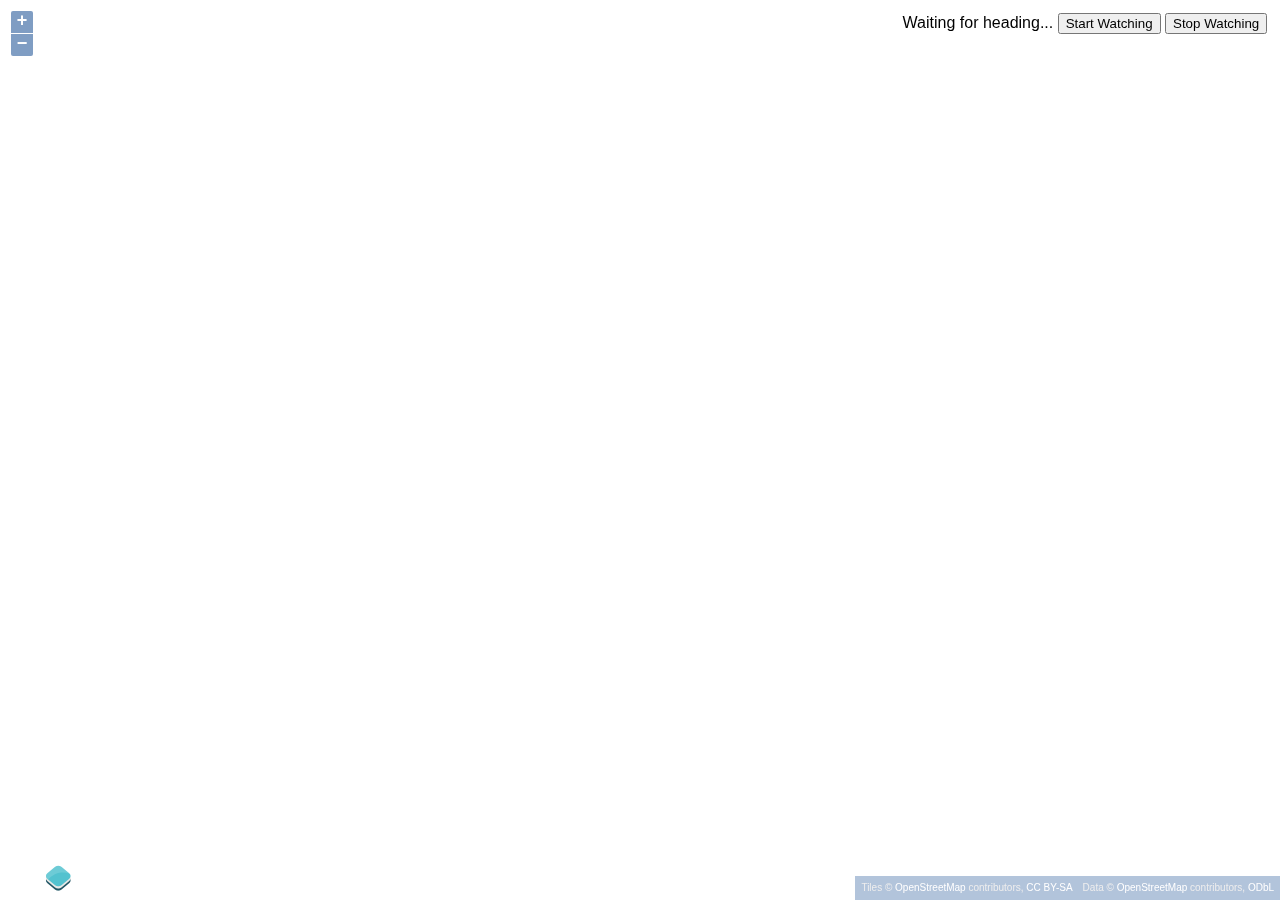
==== index.html @ d5ea8540 "upgrade" ====
<!DOCTYPE html>
<html>
  <head>
    <title>Geo4map</title>   
    <meta charset="utf-8" />
    <meta name="format-detection" content="telephone=no" />
    <meta name="viewport" content="user-scalable=no, initial-scale=1, maximum-scale=1, minimum-scale=1, width=device-width, height=device-height, target-densitydpi=device-dpi" />    
    <script type="text/javascript" charset="utf-8" src="cordova.js"></script>
    <script type="text/javascript">
      $(document).ready(function() {
          app.initialize();
      });
    </script>    
    <link rel="stylesheet" href="css/ol.css" type="text/css">
    <link rel="stylesheet" href="css/layout.css" type="text/css">     
    <script type="text/javascript" charset="utf-8">

    // The watch id references the current `watchHeading`
    var watchID = null;

    // Wait for device API libraries to load
    //document.addEventListener("deviceready", onDeviceReady, false);

    // device APIs are available
    //
    function onDeviceReady() {
        startWatch();
    }

    // Start watching the compass
    //
    function startWatch() {

        // Update compass every 3 seconds
        var options = { frequency: 3000 };
        watchID = navigator.compass.watchHeading(onSuccess, onError, options);

    }

    // Stop watching the compass
    //
    function stopWatch() {
        if (watchID) {
            navigator.compass.clearWatch(watchID);
            watchID = null;
        }
    }

    // onSuccess: Get the current heading
    //
    function onSuccess(heading) {
        var element = document.getElementById('heading');
        element.innerHTML = 'Heading: ' + heading.magneticHeading;
    }

    // onError: Failed to get the heading
    //
    function onError(compassError) {
        alert('Compass error: ' + compassError.code);
    }

    </script>
    <script src="js/ol.js" type="text/javascript"></script>
  </head>
  <body>
    <div id="map" class="map"></div>  
    <div id="heading">Waiting for heading...
    <button onclick="startWatch();">Start Watching</button>
    <button onclick="stopWatch();">Stop Watching</button>
    </div>
    <script type="text/javascript">
      var rotation = heading.magneticHeading;
      var map = new ol.Map({
        target: 'map',
        layers: [
          new ol.layer.Tile({
            source: new ol.source.OSM()
          })
        ],
        view: new ol.View2D({
          center: ol.proj.transform([8.82 , 45], 'EPSG:4326', 'EPSG:3857'),
          //rotation: rotation,
          zoom: 4
        })
      });
    </script>

  </body>
</html>
---- css/ol.css ----
.ol-attribution{position:absolute;text-align:right;color:#eee;bottom:0;right:0;background:rgba(0,60,136,0.3);font-family:'Lucida Grande',Verdana,Geneva,Lucida,Arial,Helvetica,sans-serif;padding:6px}.ol-attribution a{color:white;text-decoration:none}.ol-attribution ul{margin:0;padding:0;font-size:10px;line-height:12px}.ol-attribution li{display:inline;list-style:none;line-height:inherit}.ol-attribution li:not(:last-child):after{content:"\002003"}.ol-attribution-bing-tos{float:right;padding-top:2px;white-space:nowrap}.ol-full-screen{background:rgba(255,255,255,0.4);border-radius:4px;padding:2px;position:absolute;right:8px;top:8px}@media print{.ol-full-screen{display:none}}.ol-full-screen a{background:rgba(0,60,136,0.5);color:white;display:block;font-family:'Lucida Grande',Verdana,Geneva,Lucida,Arial,Helvetica,sans-serif;font-size:18px;font-weight:bold;height:22px;line-height:19px;margin:1px;padding:0;text-align:center;text-decoration:none;width:22px}a.ol-full-screen-false:after{content:"\002194"}a.ol-full-screen-true:after{content:"\0000d7"}.ol-full-screen div{border-radius:2px}.ol-full-screen div a{border-radius:2px}.ol-full-screen a:hover{background:rgba(0,60,136,0.7)}.ol-logo{bottom:0;left:0;padding:2px;position:absolute}.ol-logo ul{margin:0}.ol-logo ul li{display:inline;list-style:none}.ol-mouse-position{top:8px;right:8px;position:absolute}.ol-scale-line{background:rgba(0,60,136,0.3);border-radius:4px;bottom:8px;left:8px;padding:2px;position:absolute}.ol-scale-line-inner{border:1px solid #eee;border-top:none;color:#eee;font-size:10px;font-family:'Lucida Grande',Verdana,Geneva,Lucida,Arial,Helvetica,sans-serif;text-align:center;margin:1px;padding:0 2px}.ol-unsupported{display:none}.ol-viewport .ol-unselectable{-webkit-touch-callout:none;-webkit-user-select:none;-khtml-user-select:none;-moz-user-select:none;-ms-user-select:none;user-select:none;-webkit-tap-highlight-color:rgba(0,0,0,0)}.ol-zoom{position:absolute;top:8px;left:8px;background:rgba(255,255,255,0.4);border-radius:4px;padding:2px}@media print{.ol-zoom{display:none}}.ol-zoom a{display:block;margin:1px;padding:0;color:white;font-size:18px;font-family:'Lucida Grande',Verdana,Geneva,Lucida,Arial,Helvetica,sans-serif;font-weight:bold;text-decoration:none;text-align:center;height:22px;width:22px;line-height:19px;background:rgba(0,60,136,0.5)}.ol-touch .ol-zoom a{font-size:20px;height:30px;width:30px;line-height:26px}.ol-zoom a:hover{color:#fff;text-decoration:none;background:rgba(0,60,136,0.7)}.ol-zoom-in{border-radius:2px 2px 0 0}.ol-zoom-in:before{content:"+"}.ol-zoom-out{border-radius:0 0 2px 2px}.ol-zoom-out:before{content:"\002212"}.ol-zoomslider{position:absolute;top:67px;left:8px;background:rgba(255,255,255,0.4);border-radius:4px;width:28px;height:200px;outline:none;overflow:hidden;padding:0;margin:0}.ol-zoomslider-thumb{position:absolute;display:block;padding:0;margin:2px;background:rgba(0,60,136,0.5);border-radius:2px;outline:none;overflow:hidden;height:20px;width:24px}.ol-zoom-extent{position:absolute;background:rgba(255,255,255,0.4);border-radius:4px;left:8px;padding:2px;top:65px}@media print{.ol-zoom-extent{display:none}}.ol-zoom-extent a{display:block;margin:1px;padding:0;color:white;font-size:16px;font-family:'Lucida Grande',Verdana,Geneva,Lucida,Arial,Helvetica,sans-serif;font-weight:bold;text-decoration:none;text-align:center;height:22px;width:22px;background-color:rgba(0,60,136,0.5);border-radius:2px}.ol-touch .ol-zoom-extent a{font-size:20px;height:30px;width:30px;line-height:26px}.ol-zoom-extent a:hover{background-color:rgba(0,60,136,0.7)}.ol-zoom-extent a:after{content:"E"}
---- css/layout.css ----
html,body {
   height: 100%;
   margin: 0;
   padding: 0;   
   }

#container {
   height: 100%;	
	}

#map {
	position: absolute;
   height: 100%;		
	width: 100%;
	}
#heading {
	position: absolute;	
	right:0;
   margin: 0.5%;
	text-align: center;
	background-color: rgba(255, 255, 255, 0.4);
	font-family:arial;
	font-size:1;	
	padding: 0.5%;
	border-radius:2%;
	//box-shadow: 10px 10px 5px #888;
	}

#arrow {
	position: absolute;	
	right:0px;	
   bottom:0px;
	}
	
#north {
	position: absolute;	
	bottom:0px;
	}
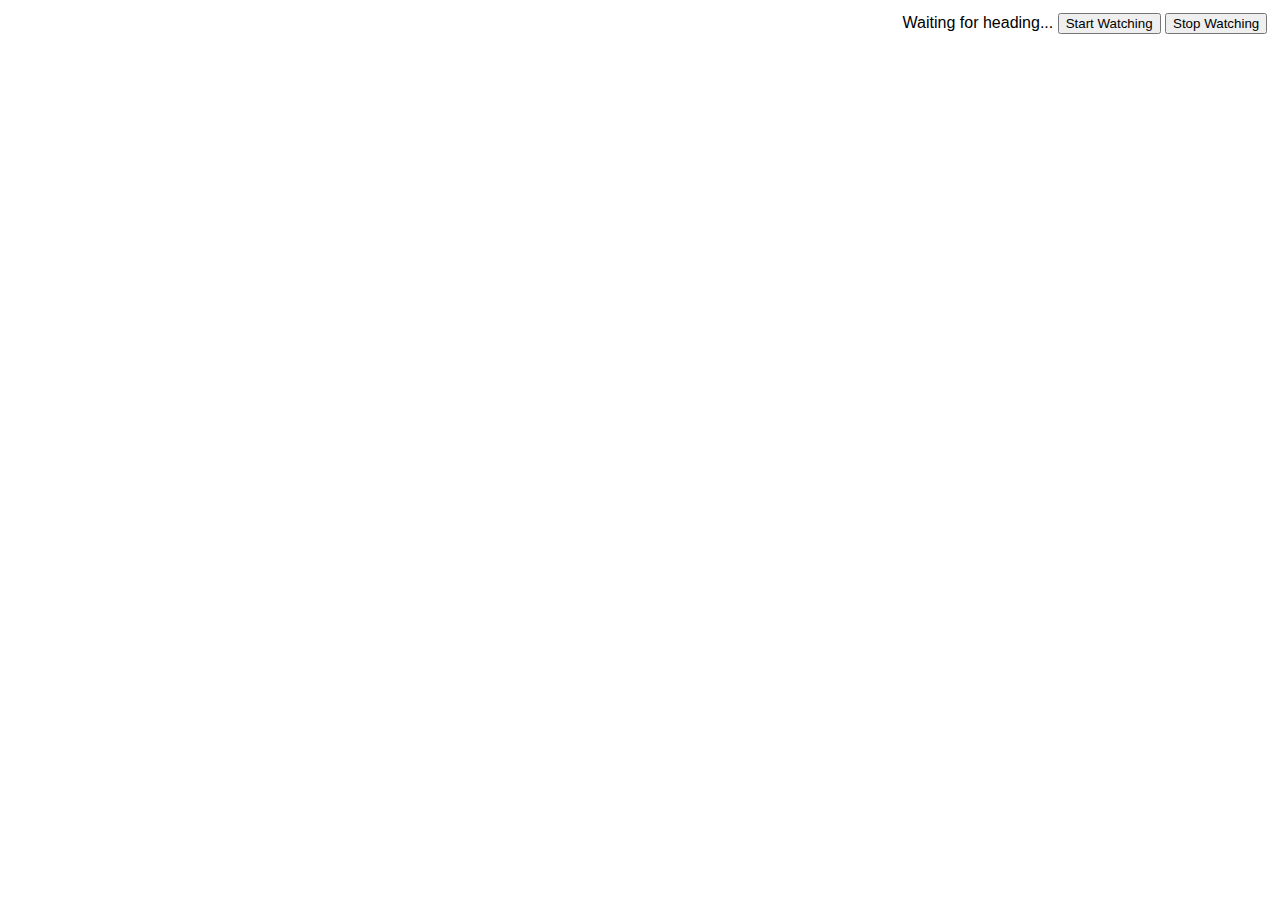
==== commit 6f1c4d47: "upgrade" ====
--- a/index.html
+++ b/index.html
@@ -70,19 +70,25 @@
     </div>
     <script type="text/javascript">
       var rotation = heading.magneticHeading;
-      var map = new ol.Map({
-        target: 'map',
-        layers: [
-          new ol.layer.Tile({
-            source: new ol.source.OSM()
-          })
-        ],
-        view: new ol.View2D({
-          center: ol.proj.transform([8.82 , 45], 'EPSG:4326', 'EPSG:3857'),
-          //rotation: rotation,
-          zoom: 4
-        })
-      });
+      var app =
+      {
+          initialize: function ()
+          {
+              var map = new ol.Map({
+                  target: 'map',
+                  layers: [
+                      new ol.layer.Tile({
+                      source: new ol.source.OSM()
+                      })
+                  ],
+                  view: new ol.View2D({
+                      center: ol.proj.transform([8.82 , 45], 'EPSG:4326', 'EPSG:3857'),
+                      //rotation: rotation,
+                      zoom: 4
+                  })
+             });
+         }
+      }
     </script>
 
   </body>
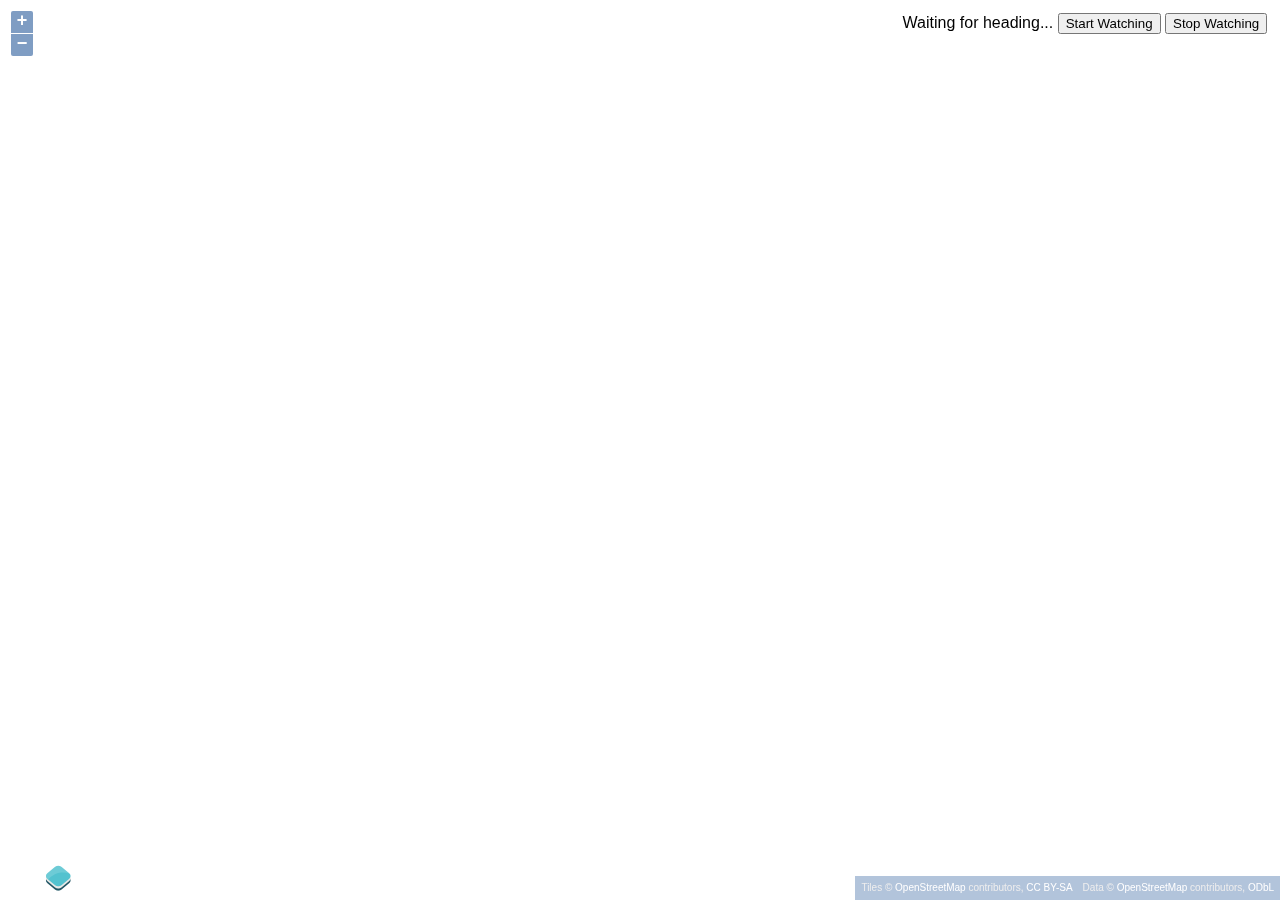
==== commit 6a6a6ecf: "upgrade" ====
--- a/index.html
+++ b/index.html
@@ -5,7 +5,7 @@
     <meta charset="utf-8" />
     <meta name="format-detection" content="telephone=no" />
     <meta name="viewport" content="user-scalable=no, initial-scale=1, maximum-scale=1, minimum-scale=1, width=device-width, height=device-height, target-densitydpi=device-dpi" />    
-    <script type="text/javascript" charset="utf-8" src="cordova.js"></script>
+
     <script type="text/javascript">
       $(document).ready(function() {
           app.initialize();
@@ -68,27 +68,21 @@
     <button onclick="startWatch();">Start Watching</button>
     <button onclick="stopWatch();">Stop Watching</button>
     </div>
+        <script type="text/javascript" charset="utf-8" src="cordova.js"></script>
     <script type="text/javascript">
       var rotation = heading.magneticHeading;
-      var app =
-      {
-          initialize: function ()
-          {
-              var map = new ol.Map({
-                  target: 'map',
-                  layers: [
-                      new ol.layer.Tile({
-                      source: new ol.source.OSM()
-                      })
-                  ],
-                  view: new ol.View2D({
-                      center: ol.proj.transform([8.82 , 45], 'EPSG:4326', 'EPSG:3857'),
-                      //rotation: rotation,
-                      zoom: 4
-                  })
-             });
-         }
-      }
+      var map = new ol.Map({
+          target: 'map',
+          layers: [ new ol.layer.Tile({
+              source: new ol.source.OSM()
+              })
+          ],
+          view: new ol.View2D({
+          center: ol.proj.transform([8.82 , 45], 'EPSG:4326', 'EPSG:3857'),
+          //rotation: rotation,
+          zoom: 4
+        })
+      });
     </script>
 
   </body>
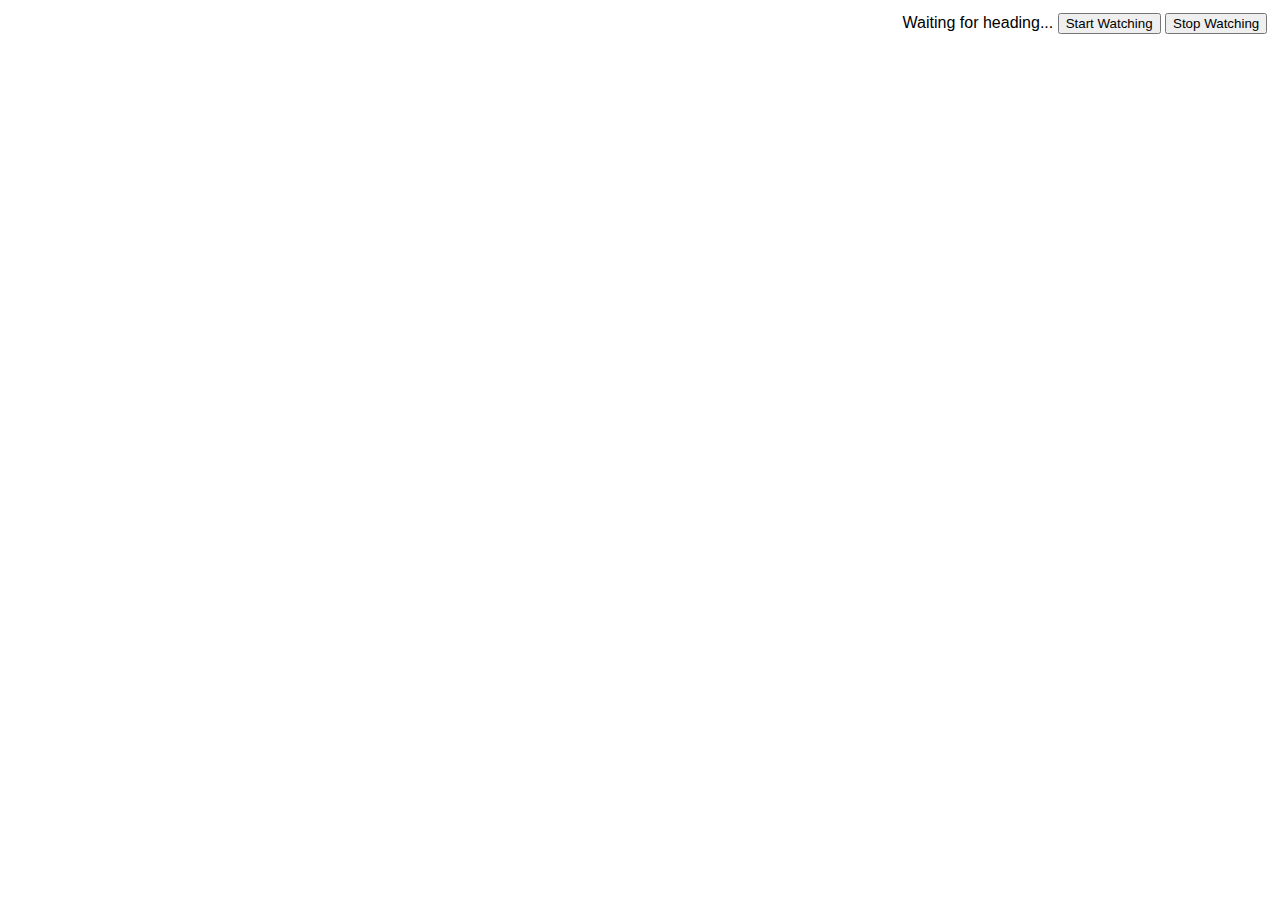
==== commit f2069caa: "upgrade" ====
--- a/index.html
+++ b/index.html
@@ -5,21 +5,28 @@
     <meta charset="utf-8" />
     <meta name="format-detection" content="telephone=no" />
     <meta name="viewport" content="user-scalable=no, initial-scale=1, maximum-scale=1, minimum-scale=1, width=device-width, height=device-height, target-densitydpi=device-dpi" />    
-
-    <script type="text/javascript">
-      $(document).ready(function() {
-          app.initialize();
-      });
-    </script>    
     <link rel="stylesheet" href="css/ol.css" type="text/css">
-    <link rel="stylesheet" href="css/layout.css" type="text/css">     
+    <link rel="stylesheet" href="css/layout.css" type="text/css">    
+    <script src="js/ol.js" type="text/javascript"></script>    
+  </head>
+  <body>
+    <div id="map" class="map"></div>  
+    <div id="heading">Waiting for heading...
+    <button onclick="startWatch();">Start Watching</button>
+    <button onclick="stopWatch();">Stop Watching</button>
+    </div>
+    <script type="text/javascript" charset="utf-8" src="phonegap.js"></script>    
+    <script type="text/javascript" src="js/index.js"></script>    
+        <script type="text/javascript">
+            app.initialize();
+        </script>    
     <script type="text/javascript" charset="utf-8">
 
     // The watch id references the current `watchHeading`
     var watchID = null;
 
     // Wait for device API libraries to load
-    //document.addEventListener("deviceready", onDeviceReady, false);
+    document.addEventListener("deviceready", initializeMap, false);
 
     // device APIs are available
     //
@@ -33,6 +40,7 @@
 
         // Update compass every 3 seconds
         var options = { frequency: 3000 };
+        view.setRotation(view.getRotation() + Math.PI / 4);
         watchID = navigator.compass.watchHeading(onSuccess, onError, options);
 
     }
@@ -59,30 +67,24 @@
         alert('Compass error: ' + compassError.code);
     }
 
-    </script>
-    <script src="js/ol.js" type="text/javascript"></script>
-  </head>
-  <body>
-    <div id="map" class="map"></div>  
-    <div id="heading">Waiting for heading...
-    <button onclick="startWatch();">Start Watching</button>
-    <button onclick="stopWatch();">Stop Watching</button>
-    </div>
-        <script type="text/javascript" charset="utf-8" src="cordova.js"></script>
+    </script>        
     <script type="text/javascript">
+    function initializeMap() {
       var rotation = heading.magneticHeading;
+      var view = new ol.View2D({
+          center: ol.proj.transform([8.82 , 45], 'EPSG:4326', 'EPSG:3857'),
+          //rotation: rotation,
+          zoom: 4
+        })
       var map = new ol.Map({
           target: 'map',
           layers: [ new ol.layer.Tile({
               source: new ol.source.OSM()
               })
           ],
-          view: new ol.View2D({
-          center: ol.proj.transform([8.82 , 45], 'EPSG:4326', 'EPSG:3857'),
-          //rotation: rotation,
-          zoom: 4
-        })
+          view: view
       });
+      }
     </script>
 
   </body>
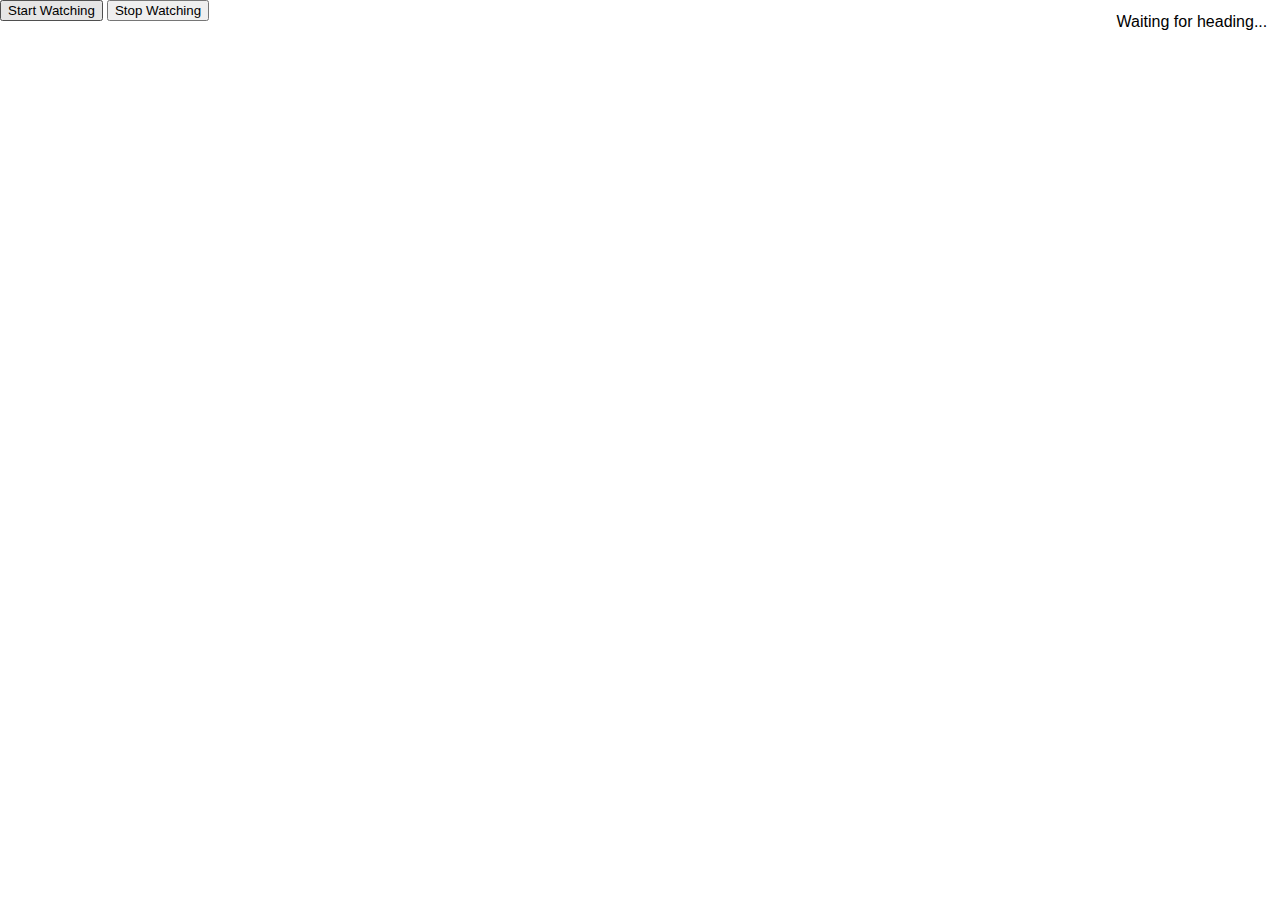
==== commit 3a21c315: "third step" ====
--- a/index.html
+++ b/index.html
@@ -1,37 +1,38 @@
 <!DOCTYPE html>
 <html>
   <head>
-    <title>Geo4map</title>   
-    <meta charset="utf-8" />
-    <meta name="format-detection" content="telephone=no" />
-    <meta name="viewport" content="user-scalable=no, initial-scale=1, maximum-scale=1, minimum-scale=1, width=device-width, height=device-height, target-densitydpi=device-dpi" />    
+    <title>Compass Example</title>
+
+    <script type="text/javascript" charset="utf-8" src="cordova.js"></script>
     <link rel="stylesheet" href="css/ol.css" type="text/css">
     <link rel="stylesheet" href="css/layout.css" type="text/css">    
-    <script src="js/ol.js" type="text/javascript"></script>    
-  </head>
-  <body>
-    <div id="map" class="map"></div>  
-    <div id="heading">Waiting for heading...
-    <button onclick="startWatch();">Start Watching</button>
-    <button onclick="stopWatch();">Stop Watching</button>
-    </div>
-    <script type="text/javascript" charset="utf-8" src="phonegap.js"></script>    
-    <script type="text/javascript" src="js/index.js"></script>    
-        <script type="text/javascript">
-            app.initialize();
-        </script>    
+    <script src="js/ol.js" type="text/javascript"></script>     
     <script type="text/javascript" charset="utf-8">
 
     // The watch id references the current `watchHeading`
     var watchID = null;
 
-    // Wait for device API libraries to load
-    document.addEventListener("deviceready", initializeMap, false);
+    // Wait for PhoneGap to load
+    //
+    document.addEventListener("deviceready", onDeviceReady, false);
 
-    // device APIs are available
+    // PhoneGap is ready
     //
     function onDeviceReady() {
         startWatch();
+      var view = new ol.View2D({
+          center: ol.proj.transform([8.82 , 45], 'EPSG:4326', 'EPSG:3857'),
+          //rotation: rotation,
+          zoom: 4
+        })
+      var map = new ol.Map({
+          target: 'map',
+          layers: [ new ol.layer.Tile({
+              source: new ol.source.OSM()
+              })
+          ],
+          view: view
+      });        
     }
 
     // Start watching the compass
@@ -40,9 +41,8 @@
 
         // Update compass every 3 seconds
         var options = { frequency: 3000 };
-        view.setRotation(view.getRotation() + Math.PI / 4);
+
         watchID = navigator.compass.watchHeading(onSuccess, onError, options);
-
     }
 
     // Stop watching the compass
@@ -58,34 +58,21 @@
     //
     function onSuccess(heading) {
         var element = document.getElementById('heading');
-        element.innerHTML = 'Heading: ' + heading.magneticHeading;
+        element.innerHTML = 'Heading: ' + heading;
     }
 
     // onError: Failed to get the heading
     //
-    function onError(compassError) {
-        alert('Compass error: ' + compassError.code);
+    function onError() {
+        alert('onError!');
     }
 
-    </script>        
-    <script type="text/javascript">
-    function initializeMap() {
-      var rotation = heading.magneticHeading;
-      var view = new ol.View2D({
-          center: ol.proj.transform([8.82 , 45], 'EPSG:4326', 'EPSG:3857'),
-          //rotation: rotation,
-          zoom: 4
-        })
-      var map = new ol.Map({
-          target: 'map',
-          layers: [ new ol.layer.Tile({
-              source: new ol.source.OSM()
-              })
-          ],
-          view: view
-      });
-      }
     </script>
-
+  </head>
+  <body>
+    <div id="heading">Waiting for heading...</div>
+    <button onclick="startWatch();">Start Watching</button>
+    <button onclick="stopWatch();">Stop Watching</button>
+    <div id="map" class="map"></div>      
   </body>
 </html>
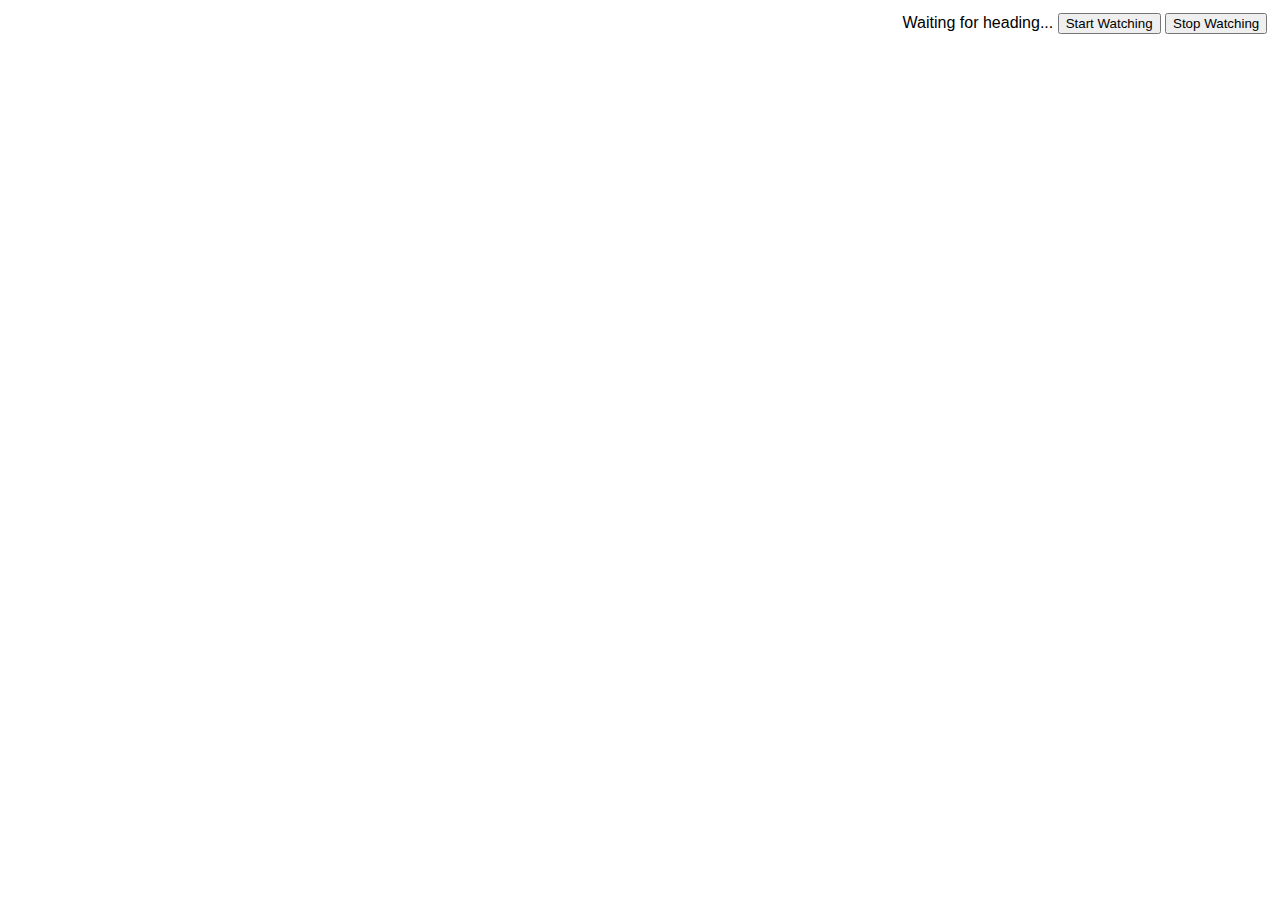
==== commit aef02e8e: "upgrade" ====
--- a/index.html
+++ b/index.html
@@ -1,38 +1,37 @@
 <!DOCTYPE html>
 <html>
   <head>
-    <title>Compass Example</title>
-
-    <script type="text/javascript" charset="utf-8" src="cordova.js"></script>
+    <title>Geo4map</title>   
+    <meta charset="utf-8" />
+    <meta name="format-detection" content="telephone=no" />
+    <meta name="viewport" content="user-scalable=no, initial-scale=1, maximum-scale=1, minimum-scale=1, width=device-width, height=device-height, target-densitydpi=device-dpi" />    
     <link rel="stylesheet" href="css/ol.css" type="text/css">
     <link rel="stylesheet" href="css/layout.css" type="text/css">    
-    <script src="js/ol.js" type="text/javascript"></script>     
+    <script src="js/ol.js" type="text/javascript"></script>    
+  </head>
+  <body>
+    <div id="map" class="map"></div>  
+    <div id="heading">Waiting for heading...
+    <button onclick="startWatch();">Start Watching</button>
+    <button onclick="stopWatch();">Stop Watching</button>
+    </div>
+    <script type="text/javascript" charset="utf-8" src="phonegap.js"></script>    
+    <script type="text/javascript" src="js/index.js"></script>    
+        <script type="text/javascript">
+            app.initialize();
+        </script>    
     <script type="text/javascript" charset="utf-8">
 
     // The watch id references the current `watchHeading`
     var watchID = null;
 
-    // Wait for PhoneGap to load
-    //
-    document.addEventListener("deviceready", onDeviceReady, false);
+    // Wait for device API libraries to load
+    document.addEventListener("deviceready", initializeMap, false);
 
-    // PhoneGap is ready
+    // device APIs are available
     //
     function onDeviceReady() {
         startWatch();
-      var view = new ol.View2D({
-          center: ol.proj.transform([8.82 , 45], 'EPSG:4326', 'EPSG:3857'),
-          //rotation: rotation,
-          zoom: 4
-        })
-      var map = new ol.Map({
-          target: 'map',
-          layers: [ new ol.layer.Tile({
-              source: new ol.source.OSM()
-              })
-          ],
-          view: view
-      });        
     }
 
     // Start watching the compass
@@ -41,8 +40,9 @@
 
         // Update compass every 3 seconds
         var options = { frequency: 3000 };
+        view.setRotation(view.getRotation() + Math.PI / 4);
+        watchID = navigator.compass.watchHeading(onSuccess, onError, options);
 
-        watchID = navigator.compass.watchHeading(onSuccess, onError, options);
     }
 
     // Stop watching the compass
@@ -58,21 +58,34 @@
     //
     function onSuccess(heading) {
         var element = document.getElementById('heading');
-        element.innerHTML = 'Heading: ' + heading;
+        element.innerHTML = 'Heading: ' + heading.magneticHeading;
     }
 
     // onError: Failed to get the heading
     //
-    function onError() {
-        alert('onError!');
+    function onError(compassError) {
+        alert('Compass error: ' + compassError.code);
     }
 
+    </script>        
+    <script type="text/javascript">
+    function initializeMap() {
+      var rotation = heading.magneticHeading;
+      var view = new ol.View2D({
+          center: ol.proj.transform([8.82 , 45], 'EPSG:4326', 'EPSG:3857'),
+          //rotation: rotation,
+          zoom: 4
+        })
+      var map = new ol.Map({
+          target: 'map',
+          layers: [ new ol.layer.Tile({
+              source: new ol.source.OSM()
+              })
+          ],
+          view: view
+      });
+      }
     </script>
-  </head>
-  <body>
-    <div id="heading">Waiting for heading...</div>
-    <button onclick="startWatch();">Start Watching</button>
-    <button onclick="stopWatch();">Stop Watching</button>
-    <div id="map" class="map"></div>      
+
   </body>
 </html>
